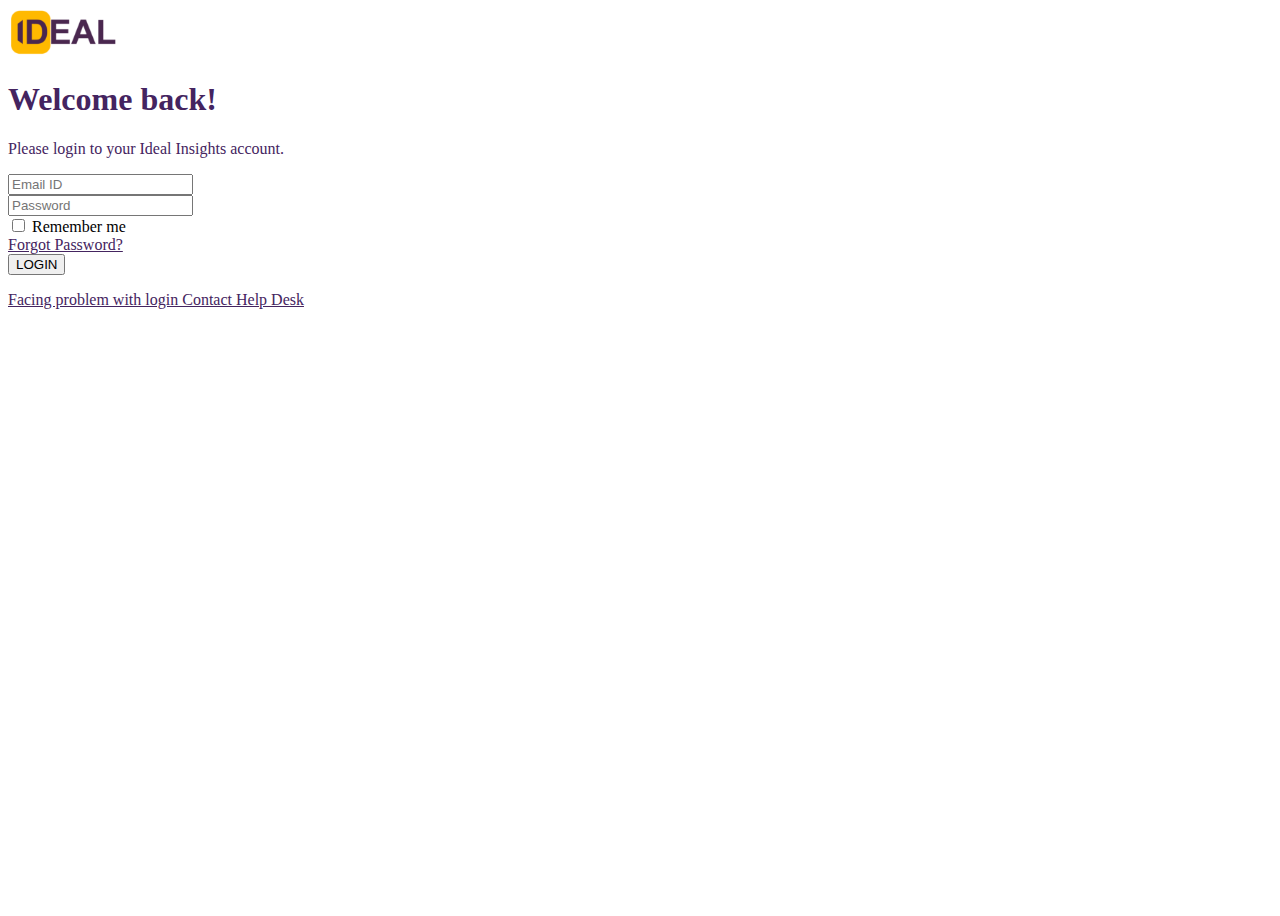
==== index.html @ 7aa37b67 "v.0.0.1" ====
<!DOCTYPE html>
<html lang="en">
    <head>
        <meta charset="UTF-8">
        <meta name="viewport" content="width=device-width, initial-scale=1.0">
        <link href="https://cdn.jsdelivr.net/npm/bootstrap@5.0.2/dist/css/bootstrap.min.css" rel="stylesheet" integrity="sha384-EVSTQN3/azprG1Anm3QDgpJLIm9Nao0Yz1ztcQTwFspd3yD65VohhpuuCOmLASjC" crossorigin="anonymous">
        <title>01_Login/Sign up</title>
        <style>
            .s_tbdr{
                border: 1px dashed red;
            }
            .s_cont_fluid{
                height: 900px;
            }
            .row > .col-7{
                background: #fff;
            }
            .row > .col-5{
                background: #442460;
            }
            .mb-3 > input[type="email"]:focus, .mb-3 > input[type="password"]:focus{
                box-shadow: none;
            }
            h1, p, a{
                color: #442460;
            }
            .form-check-input:focus{
                background: orange;
            }
            a:hover{
                color: orange;
            }
            .btn:hover{
                background: #442460 !important;
                color: orange;
            }
        </style>
    </head>
    <body>
        <div class="container-fluid s_cont_fluid p-0">
            <div class="row h-100">
                <div class="col-7 p-3">
                    <a href="#"><img src="./img/logo.png" alt="IDEAL Logo"></a>
                    <div class="w-50 offset-3 text-center">
                        <h1>Welcome back!</h1>
                        <p>Please login to your Ideal Insights account.</p>
                        <form class="text-start s_form">
                            <div class="mb-3">
                              <input type="email" class="form-control border-0 border-bottom" id="exampleInputEmail1" aria-describedby="emailHelp" placeholder="Email ID">
                            </div>
                            <div class="mb-3">
                              <input type="password" class="form-control border-0 border-bottom" id="exampleInputPassword1" placeholder="Password">
                            </div>
                            <div class="mb-3 form-check">
                                <div class="row">
                                    <div class="col">
                                        <input type="checkbox" class="form-check-input" id="exampleCheck1">
                                        <label class="form-check-label" for="exampleCheck1">Remember me</label>
                                    </div>
                                    <div class="col">
                                        <a href="#">Forgot Password?</a>
                                    </div>
                                </div>
                            </div>
                            <button type="submit" class="btn btn-primary w-100 bg-warning">LOGIN</button>
                          </form>
                          <p class="text-end"><a href="#">Facing problem with login Contact Help Desk</a></p>
                    </div>
                </div>
                <div class="col-5"></div>
            </div>
        </div>
        

        <script src="https://cdn.jsdelivr.net/npm/bootstrap@5.0.2/dist/js/bootstrap.bundle.min.js" integrity="sha384-MrcW6ZMFYlzcLA8Nl+NtUVF0sA7MsXsP1UyJoMp4YLEuNSfAP+JcXn/tWtIaxVXM" crossorigin="anonymous"></script>
    </body>
</html>
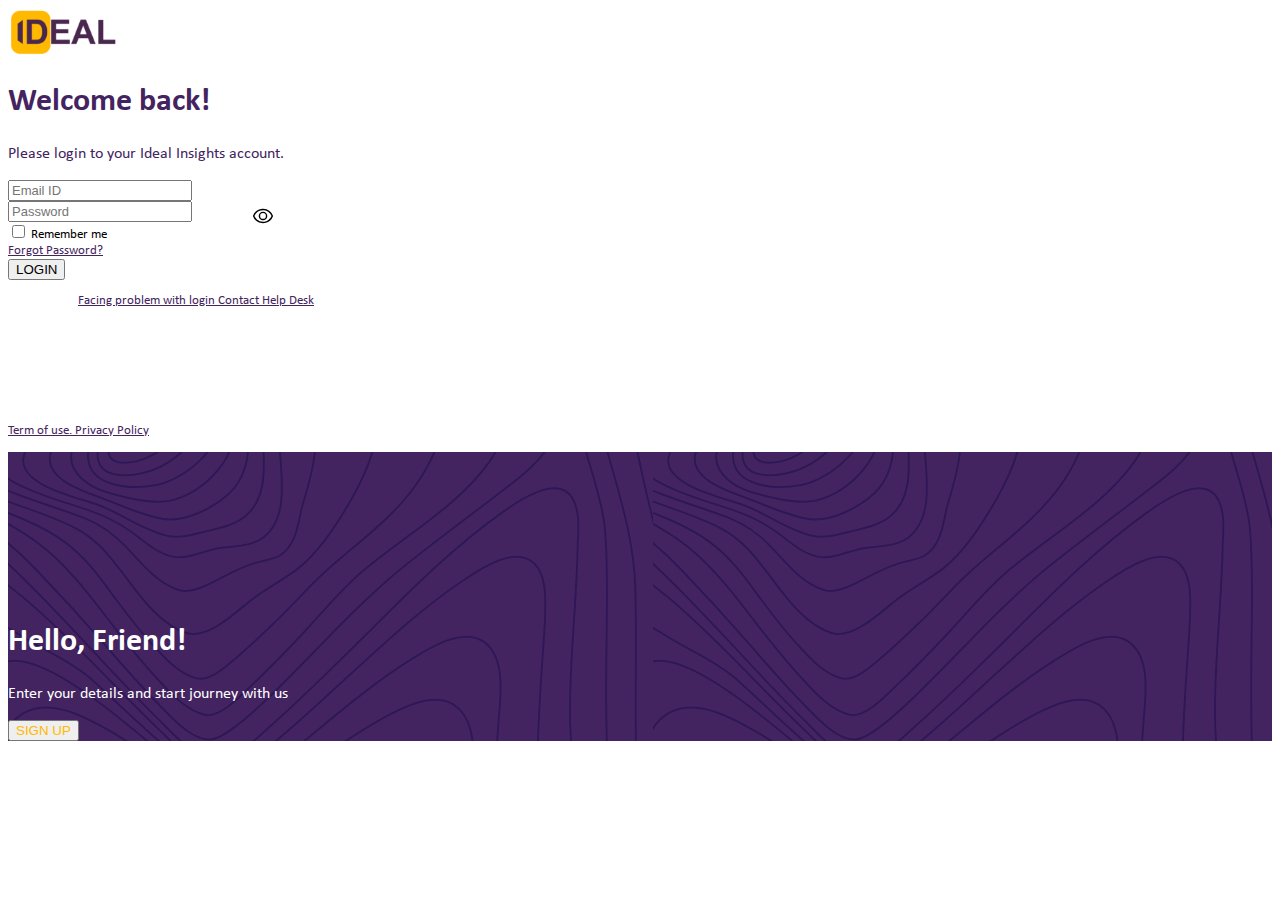
==== commit 0e556dc0: "all set. first project done!" ====
--- a/index.html
+++ b/index.html
@@ -5,73 +5,56 @@
         <meta name="viewport" content="width=device-width, initial-scale=1.0">
         <link href="https://cdn.jsdelivr.net/npm/bootstrap@5.0.2/dist/css/bootstrap.min.css" rel="stylesheet" integrity="sha384-EVSTQN3/azprG1Anm3QDgpJLIm9Nao0Yz1ztcQTwFspd3yD65VohhpuuCOmLASjC" crossorigin="anonymous">
         <title>01_Login/Sign up</title>
-        <style>
-            .s_tbdr{
-                border: 1px dashed red;
-            }
-            .s_cont_fluid{
-                height: 900px;
-            }
-            .row > .col-7{
-                background: #fff;
-            }
-            .row > .col-5{
-                background: #442460;
-            }
-            .mb-3 > input[type="email"]:focus, .mb-3 > input[type="password"]:focus{
-                box-shadow: none;
-            }
-            h1, p, a{
-                color: #442460;
-            }
-            .form-check-input:focus{
-                background: orange;
-            }
-            a:hover{
-                color: orange;
-            }
-            .btn:hover{
-                background: #442460 !important;
-                color: orange;
-            }
-        </style>
+        <link rel="stylesheet" href="./css/index-style.css">
     </head>
     <body>
-        <div class="container-fluid s_cont_fluid p-0">
-            <div class="row h-100">
+       <div class="container-fluid s_cont_fluid p-0">
+            <div class="row h-100 m-0">
                 <div class="col-7 p-3">
-                    <a href="#"><img src="./img/logo.png" alt="IDEAL Logo"></a>
-                    <div class="w-50 offset-3 text-center">
+                    <a href="#"><img src="./img/logo.png" alt="logo"></a>
+                    <div class="text-center pt-5">
                         <h1>Welcome back!</h1>
                         <p>Please login to your Ideal Insights account.</p>
-                        <form class="text-start s_form">
-                            <div class="mb-3">
-                              <input type="email" class="form-control border-0 border-bottom" id="exampleInputEmail1" aria-describedby="emailHelp" placeholder="Email ID">
-                            </div>
-                            <div class="mb-3">
-                              <input type="password" class="form-control border-0 border-bottom" id="exampleInputPassword1" placeholder="Password">
-                            </div>
-                            <div class="mb-3 form-check">
-                                <div class="row">
-                                    <div class="col">
-                                        <input type="checkbox" class="form-check-input" id="exampleCheck1">
-                                        <label class="form-check-label" for="exampleCheck1">Remember me</label>
-                                    </div>
-                                    <div class="col">
-                                        <a href="#">Forgot Password?</a>
+                        <div class="container w-50 s_cont">
+                            <form class="text-start s_form p-4">
+                                <div class="mb-3">
+                                  <input type="email" class="form-control border-0 border-bottom" id="exampleInputEmail1" aria-describedby="emailHelp" placeholder="Email ID">
+                                </div>
+                                <div class="mb-3">
+                                  <input type="password" class="form-control border-0 border-bottom" id="exampleInputPassword1" placeholder="Password">
+                                  <input class="s_pass" type="image" src="./img/Hide.svg" alt="hide_img">
+
+                                </div>
+                                <div class="mb-3 form-check pb-4">
+                                    <div class="row m-0">
+                                        <div class="col">
+                                            <input type="checkbox" class="form-check-input" id="exampleCheck1">
+                                            <label class="form-check-label" for="exampleCheck1">Remember me</label>
+                                        </div>
+                                        <div class="col text-end">
+                                            <a href="#">Forgot Password?</a>
+                                        </div>
                                     </div>
                                 </div>
-                            </div>
-                            <button type="submit" class="btn btn-primary w-100 bg-warning">LOGIN</button>
-                          </form>
-                          <p class="text-end"><a href="#">Facing problem with login Contact Help Desk</a></p>
+                                <button type="submit" class="btn btn-primary w-100 bg-warning">LOGIN</button>
+                            </form>
+                            <p class="s_para text-center"><a href="#">Facing problem with login Contact Help Desk</a></p>
+                        </div>
+                    </div>
+                    <p class="s_para2 text-center"><a href="#">Term of use. Privacy Policy</a></p>
+                </div>
+                <div class="col-5">
+                    <div class="container-fluid s_cont2 p-5">
+                        <h1 class="text-center pt-5">Hello, Friend!</h1>
+                        <div class="container w-50 text-center">
+                        <p class="text-center">Enter your details and start journey with us</p>
+                        <button type="button" class="s_button btn btn-outline-warning">SIGN UP</button>
+                    </div>
                     </div>
                 </div>
-                <div class="col-5"></div>
             </div>
-        </div>
+       </div>
         
-
         <script src="https://cdn.jsdelivr.net/npm/bootstrap@5.0.2/dist/js/bootstrap.bundle.min.js" integrity="sha384-MrcW6ZMFYlzcLA8Nl+NtUVF0sA7MsXsP1UyJoMp4YLEuNSfAP+JcXn/tWtIaxVXM" crossorigin="anonymous"></script>
     </body>
 </html>--- a/css/index-style.css
+++ b/css/index-style.css
@@ -0,0 +1,80 @@
+@font-face {
+    font-family: 'Calibri';
+    src: url(../fonts/calibri-regular.ttf);
+}
+body{
+    font-family: 'Calibri';
+}
+.s_cont_fluid{
+    height: 650px;
+}
+.s_form > div{
+    font-size: small;   
+}
+.col-7{
+    background: #fff;
+}
+.col-5{
+    background: #442460;
+    background-image: url("../img/mask.svg");
+}
+.mb-3 > input[type="email"], .mb-3 > input[type="password"]{
+    font-size: small;
+}
+.mb-3 > input[type="email"]:focus, .mb-3 > input[type="password"]:focus{
+    box-shadow: none;
+    width: 400px;
+    height: 32px;
+}
+h1, p, a{
+    color: #442460;
+}
+.form-check-input:focus{
+    background: #FFB900;
+}
+a:hover{
+    color: #FFB900;
+}
+.btn{
+    color: #000;
+}
+.btn:hover{
+    background: #442460 !important;
+    color: #FFB900;
+}
+@font-face {
+    font-family: 'Calibri-bold';
+    src: url(../fonts/calibri-bold.ttf);
+}
+h1{
+    font-family: 'Calibri-bold';
+}
+.s_para{
+    padding-left: 70px;
+    font-size: smaller;
+}
+.s_para2{
+    padding-top: 100px;
+    font-size: smaller;
+}
+.s_cont2{
+    padding-top: 150px !important;
+}
+.s_cont2 > h1, .s_cont2 > .container  > p{
+    color: #fff;
+}
+.s_button{
+    color: #FFB900 !important;
+}
+.s_button:hover{
+    background: #FFB900 !important;
+    color: #000 !important;
+}
+.mb-3{
+    position: relative;
+}
+.s_pass{
+    position: absolute;
+    top: 0px;
+    left: 240px;
+}